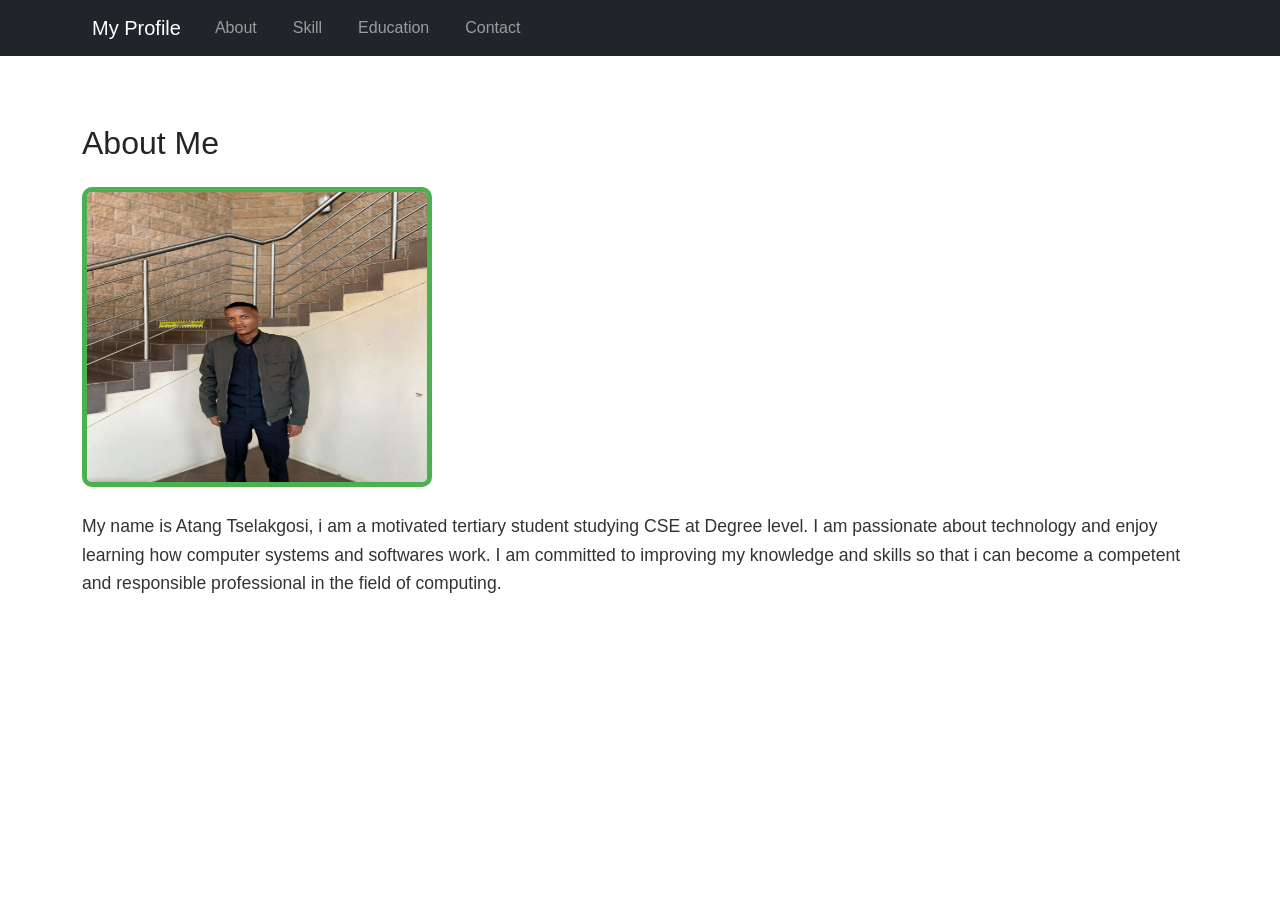
==== about.html @ 70241271 "Update about.html" ====
<!DOCTYPE html>
<html lang="en">
  <head>
    <meta charset="UTF-8">
    <meta name="viewport" content="width=device-width, ␣ initial-scale=1.0">
    <title>My About</title>
    <!-- Bootstrap CSS -->
    <link href="https://cdn.jsdelivr.net/npm/bootstrap@5.3.0/dist/css/bootstrap.min.css" rel="stylesheet">
    <link rel="stylesheet" href="style.css">
  </head>
     <style>
         body{
            font-family:Arial, sans-serifs;
            color:#333;
            background-color:light-blue;
            margin:mx-auto;
            padding:p-5;
            line-height:auto;
        }
  
      header{
          background-color:#4CAF50;
          color:white;
          text-align:center;
          padding:30px;
      }
  
      header h2{
          margin:0;
          color:#4CAF50;
          border-bottom:4px solid #3498db;
          padding-bottom:8px;
      }

      nav a{
          color:white;
          text-decoration:none;
          margin: 0 10px;
      }
      
      nav a:hover{
          text-decoration:underline;
      }
      
      a{
          color:#4CAF50;
          text-decoration:none;
      }
      p{
          line-height:1.6;
          font-size:1.1em;
      }
      
      main{
          padding:20px;
          max-width:800px;
          margin:mx-auto;
      }
      
      main img{
          max-width:350px;
          height:300px;
          display:grid;
          margin:25px 0;
      }
      
      img{
          border:5px solid #4CAF50;
          border-radius:10px;
      
      }
      
      main a[href="mailto:"]{
          font-weight:bold;
          color:#008000;
      }
      
      footer{
          background-color:#f9f9f9;
          color:white;
          padding:10px;
          position:fixed;
          text-align:center;
          bottom:0;
          width:100px;
      }
    </style>
<body>
      <nav class="navbar navbar-expand-lg navbar-dark bg-dark">
      <div class="container">
      <a class="navbar-brand" href="">My Profile</a>
      <button class="navbar-toggler" type="button" data-bs-toggle="collapse" data-bs-target="#navbarNav">
      <span class="navbar-toggler-icon"></span>
      </button>
      <div class="collapse ␣ navbar-collapse" id="navbarNav">
      <ul class="nav navbar-nav">
      <li class="nav-item"> <a class="nav-link" href="about.html">About</a></li>
      <li class="nav-item"> <a class="nav-link" href="skill.html">Skill</a></li>
      <li class="nav-item"> <a class="nav-link" href="education.html">Education</a></li>
      <li class="nav-item"> <a class="nav-link" href="contact.html">Contact</a></li>
          </ul>
        </div>
      </div>
    </nav>  
  
    <main class="container my-5">
      <h2 class="text-dark">About Me</h2>
      <img src="IMG-20251007-WA0202.jpg" class="img-rounded" alt="Cinque Terre" width="350" height="300">
      <p>My name is Atang Tselakgosi, i am a motivated tertiary student studying CSE at Degree level.
      I am passionate about technology and enjoy learning how computer systems and softwares work.
      I am committed to improving my knowledge and skills so that i can become a competent and responsible professional in the field of computing.
      </p>
      
    </main>
    
    <!-- Bootstrap JS and dependencies -->
      <script src="https://cdn.jsdelivr.net/npm/@popperjs/core@2.11.6/dist/umd/popper.min.js"></script>
      <script src="https://cdn.jsdelivr.net/npm/bootstrap@5.3.0/dist/js/bootstrap.min.js"></script>
</body>
</html>
---- style.css ----
body{
    font-family:Arial, sans-serifs;
    color:#333;
    background-color:light-blue;
    margin:0;
    padding:0;
    line-height:auto;
}

header{
    background-color:#4CAF50;
    color:white;
    text-align:center;
    padding:30px;
}

header h2{
    margin:0;
    color:#4CAF50;
    border-bottom:4px solid #3498db;
    padding-bottom:8px;
}

nav a{
    color:white;
    text-decoration:none;
    margin: 0 10px;
}

nav a:hover{
    text-decoration:underline;
}

a{
    color:#4CAF50;
    text-decoration:none;
}
p{
    line-height:1.6;
    font-size:1.1em;
}

main{
    padding:20px;
    max-width:800px;
    margin:0 auto;
}

main img{
    max-width:550px;
    height:450px;
    display:grid;
    margin:25px 0;
}

img{
    border:5px solid #4CAF50;
    border-radius:10px;

}

main a[href="mailto:"]{
    font-weight:bold;
    color:#008000;
}

footer{
    background-color:#f9f9f9;
    color:green;
    padding:10px;
    position:fixed;
    text-align:center;
    bottom:0;
    width:100px;
}
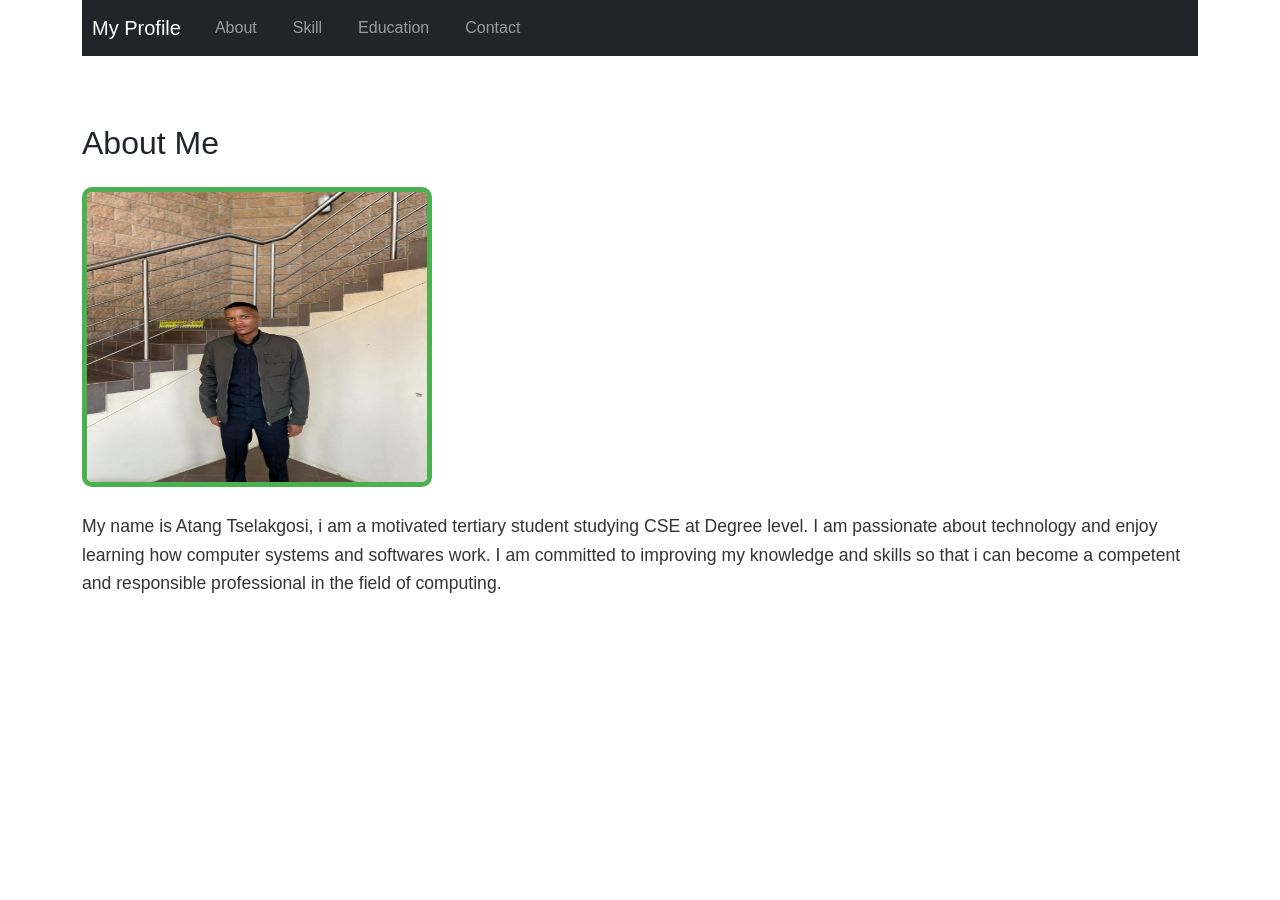
==== commit 82c4167d: "Update about.html" ====
--- a/about.html
+++ b/about.html
@@ -73,21 +73,13 @@
       main a[href="mailto:"]{
           font-weight:bold;
           color:#008000;
-      }
+      }  
       
-      footer{
-          background-color:#f9f9f9;
-          color:white;
-          padding:10px;
-          position:fixed;
-          text-align:center;
-          bottom:0;
-          width:100px;
-      }
     </style>
+  
 <body>
+    <div class="container">
       <nav class="navbar navbar-expand-lg navbar-dark bg-dark">
-      <div class="container">
       <a class="navbar-brand" href="">My Profile</a>
       <button class="navbar-toggler" type="button" data-bs-toggle="collapse" data-bs-target="#navbarNav">
       <span class="navbar-toggler-icon"></span>
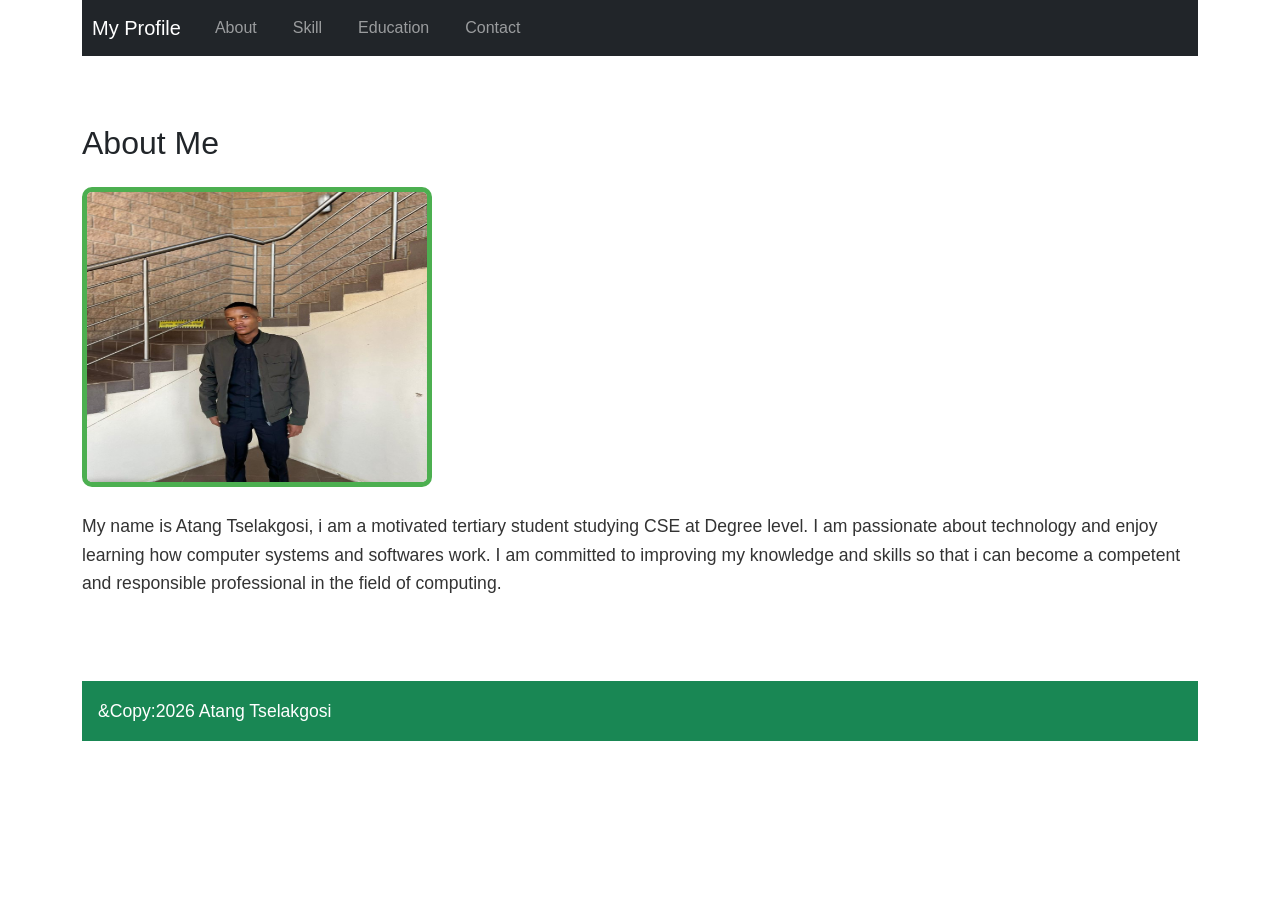
==== commit b86f2403: "Update about.html" ====
--- a/about.html
+++ b/about.html
@@ -104,6 +104,11 @@
       </p>
       
     </main>
+    <footer>
+      <div class="container">
+        <p class="text-white bg-success p-3">&Copy:2026 Atang Tselakgosi</p>
+        </div>
+    </footer>
     
     <!-- Bootstrap JS and dependencies -->
       <script src="https://cdn.jsdelivr.net/npm/@popperjs/core@2.11.6/dist/umd/popper.min.js"></script>
--- a/style.css
+++ b/style.css
@@ -47,8 +47,8 @@
 }
 
 main img{
-    max-width:550px;
-    height:450px;
+    max-width:350px;
+    height:300px;
     display:grid;
     margin:25px 0;
 }
@@ -64,15 +64,5 @@
     color:#008000;
 }
 
-footer{
-    background-color:#f9f9f9;
-    color:green;
-    padding:10px;
-    position:fixed;
-    text-align:center;
-    bottom:0;
-    width:100px;
-}
 
 
-
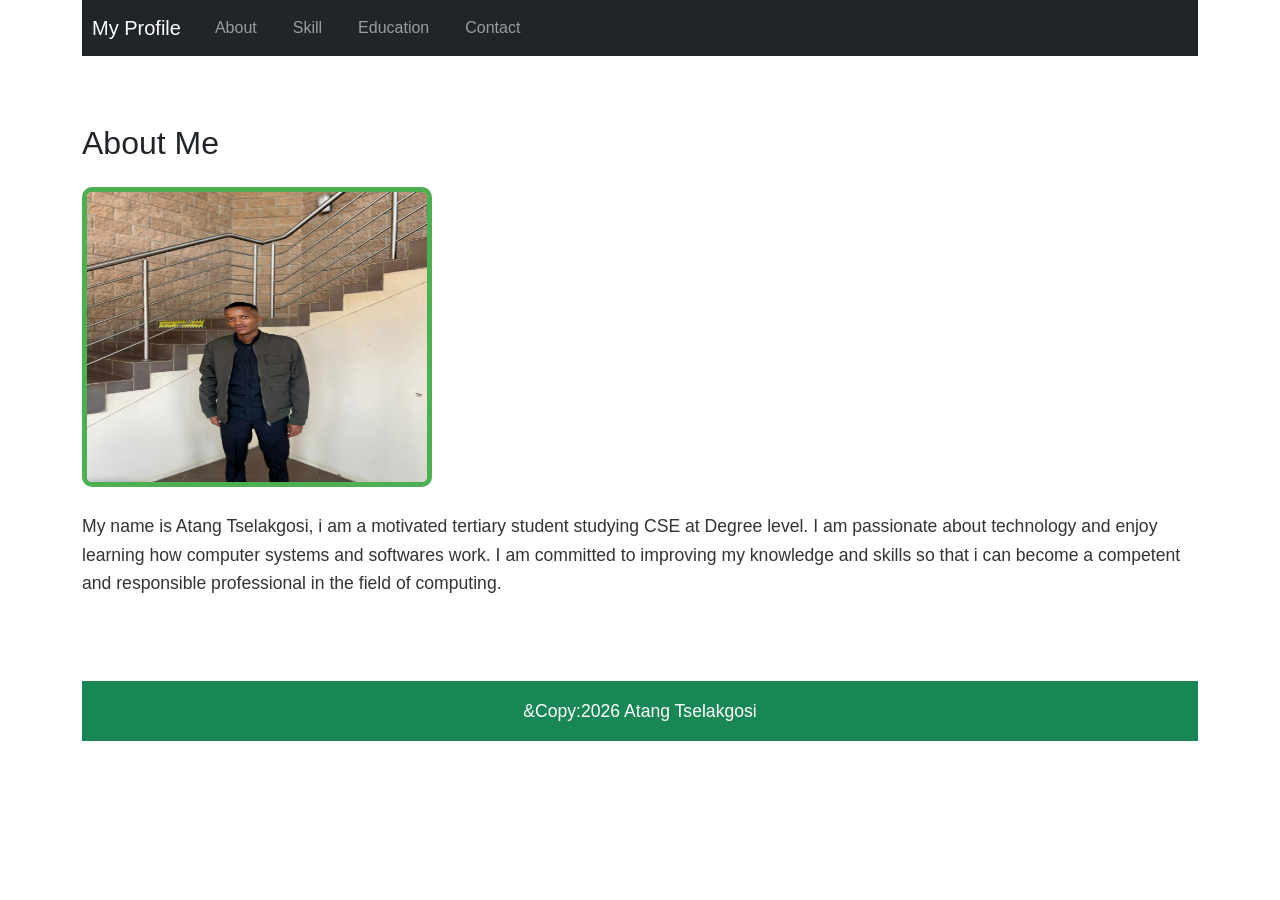
==== commit 2949f25c: "Update about.html" ====
--- a/about.html
+++ b/about.html
@@ -106,7 +106,7 @@
     </main>
     <footer>
       <div class="container">
-        <p class="text-white bg-success p-3">&Copy:2026 Atang Tselakgosi</p>
+        <p class="text-white text-center bg-success p-3">&Copy:2026 Atang Tselakgosi</p>
         </div>
     </footer>
     
